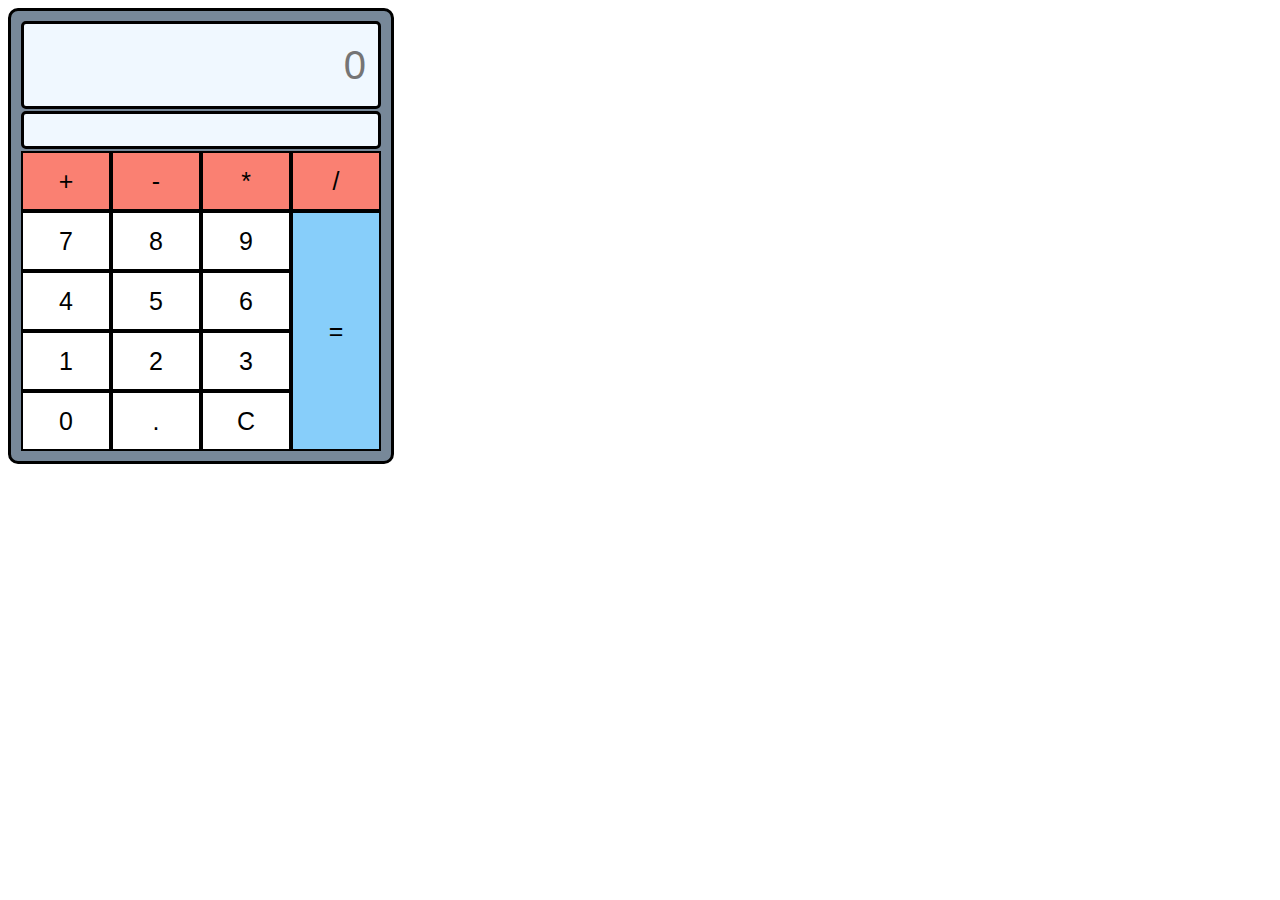
==== calc.html @ bd7caaef "added all new" ====
<!DOCTYPE html>
<html lang="en">
<head>
    <meta charset="UTF-8">
    <meta name="viewport" content="width=device-width, initial-scale=1.0">
    <title>Document</title>
<link rel="stylesheet" href="calc.css">  
</head>
<body>
    <div id="gridContainer"></div>
    <script src="calc.js" ></script>
</body>
</html>
---- calc.css ----
#calcScreen {
  grid-area: input;
}
#calcScreen2 {
  grid-area: input2;
}
#plus {
  grid-area: plus;
}
#minus {
  grid-area: minus;
}
#multi {
  grid-area: multi;
}
#division {
  grid-area: division;
}
.num {
  grid-area: number;
}
#space {
  grid-area: space;
}

#gridContainer {
  display: grid;
  width: fit-content;
  grid-template-columns: 90px 90px 90px 90px;
  grid-template-rows: 90px 40px 60px 60px 60px 60px 60px;
  grid-template-areas:
    "input input input input"
    "input2 input2 input2 input2"
    "plus minus multi division"
    "number number number space"
    "number number number space"
    "number number number space"
    "number number number space";
  border-radius: 10px;
  background-color: lightslategray;
  border: 3px solid black;
  padding: 10px;
  height: 430px;
}
#gridContainer > input {
  border-radius: 5px;
  margin-bottom: 2px;
  border: 3px solid black;
}
#gridContainer > button {
  text-align: center;
  font-size: 25px;
  border: 2px solid black;
}
.number,
#dot,
#ac {
  background-color: white;
}
#space {
  background-color: lightskyblue;
}
#minus,
#multi,
#plus,
#division {
  background-color: salmon;
}
#calcScreen {
  position: relative;
  font-size: 40px;
  text-align: end;
  background-color: aliceblue;
}
#calcScreen2 {
  background-color: aliceblue;
}
::placeholder {
  position: relative;
  right: 10px;
}
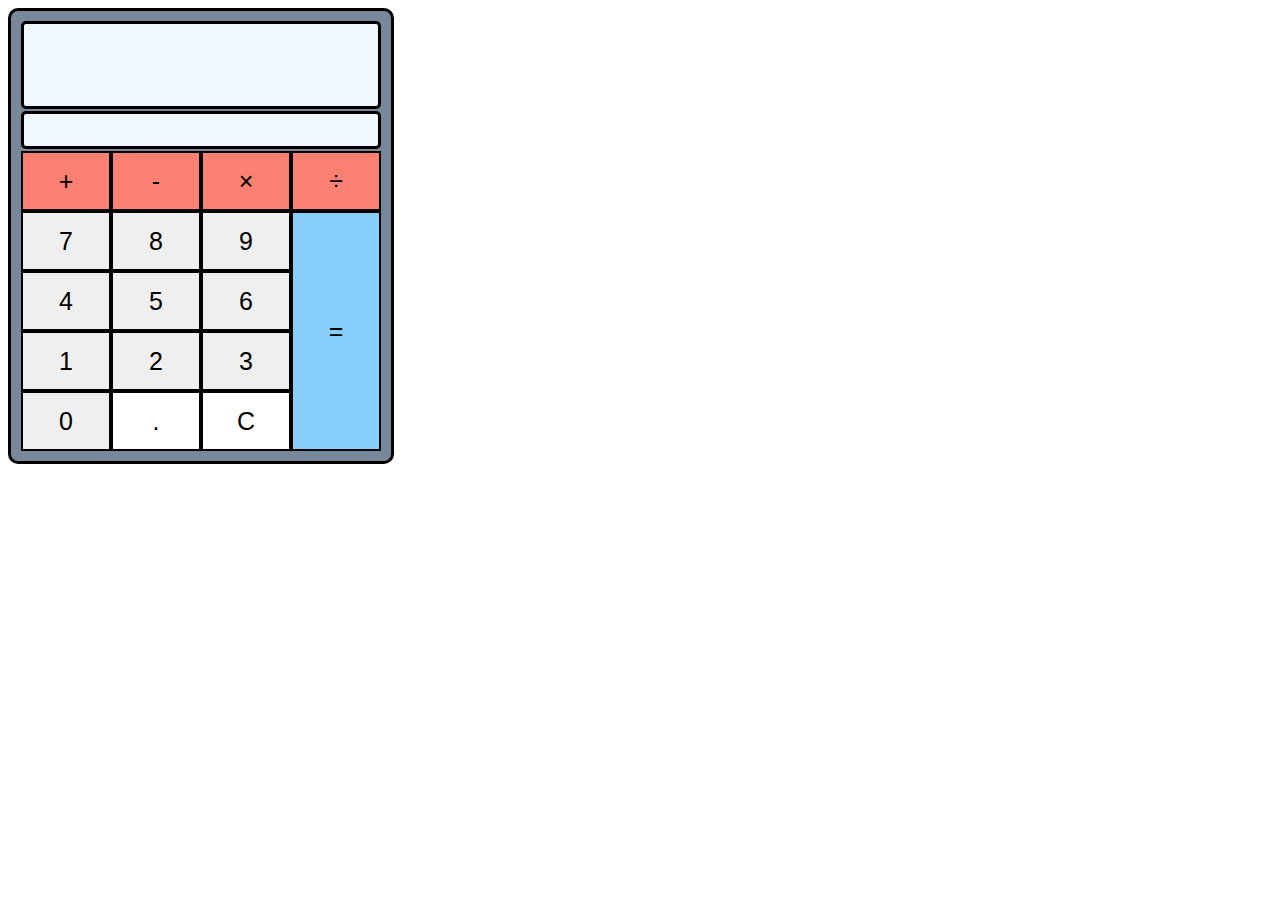
==== commit 31aa433e: "some changes" ====
--- a/calc.html
+++ b/calc.html
@@ -1,13 +1,16 @@
 <!DOCTYPE html>
 <html lang="en">
+
 <head>
     <meta charset="UTF-8">
     <meta name="viewport" content="width=device-width, initial-scale=1.0">
     <title>Document</title>
-<link rel="stylesheet" href="calc.css">  
+    <link rel="stylesheet" href="calc.css">
 </head>
+
 <body>
     <div id="gridContainer"></div>
-    <script src="calc.js" ></script>
+    <script src="calc.js"></script>
 </body>
+
 </html>--- a/calc.css
+++ b/calc.css
@@ -1,81 +1,81 @@
 #calcScreen {
-  grid-area: input;
+	grid-area: input;
 }
 #calcScreen2 {
-  grid-area: input2;
+	grid-area: input2;
 }
 #plus {
-  grid-area: plus;
+	grid-area: plus;
 }
 #minus {
-  grid-area: minus;
+	grid-area: minus;
 }
 #multi {
-  grid-area: multi;
+	grid-area: multi;
 }
 #division {
-  grid-area: division;
+	grid-area: division;
 }
 .num {
-  grid-area: number;
+	grid-area: number;
 }
-#space {
-  grid-area: space;
+#result {
+	grid-area: space;
 }
 
 #gridContainer {
-  display: grid;
-  width: fit-content;
-  grid-template-columns: 90px 90px 90px 90px;
-  grid-template-rows: 90px 40px 60px 60px 60px 60px 60px;
-  grid-template-areas:
-    "input input input input"
-    "input2 input2 input2 input2"
-    "plus minus multi division"
-    "number number number space"
-    "number number number space"
-    "number number number space"
-    "number number number space";
-  border-radius: 10px;
-  background-color: lightslategray;
-  border: 3px solid black;
-  padding: 10px;
-  height: 430px;
+	display: grid;
+	width: fit-content;
+	grid-template-columns: 90px 90px 90px 90px;
+	grid-template-rows: 90px 40px 60px 60px 60px 60px 60px;
+	grid-template-areas:
+		"input input input input"
+		"input2 input2 input2 input2"
+		"plus minus multi division"
+		"numbers numbers numbers space"
+		"numbers numbers numbers space"
+		"numbers numbers numbers space"
+		"numbers numbers numbers space";
+	border-radius: 10px;
+	background-color: lightslategray;
+	border: 3px solid black;
+	padding: 10px;
+	height: 430px;
 }
 #gridContainer > input {
-  border-radius: 5px;
-  margin-bottom: 2px;
-  border: 3px solid black;
+	border-radius: 5px;
+	margin-bottom: 2px;
+	border: 3px solid black;
 }
 #gridContainer > button {
-  text-align: center;
-  font-size: 25px;
-  border: 2px solid black;
+	text-align: center;
+	font-size: 25px;
+	border: 2px solid black;
 }
 .number,
 #dot,
-#ac {
-  background-color: white;
+#clear {
+	background-color: white;
 }
-#space {
-  background-color: lightskyblue;
+#result {
+	background-color: lightskyblue;
 }
 #minus,
 #multi,
 #plus,
 #division {
-  background-color: salmon;
+	background-color: salmon;
 }
 #calcScreen {
-  position: relative;
-  font-size: 40px;
-  text-align: end;
-  background-color: aliceblue;
+	position: relative;
+	font-size: 40px;
+	text-align: end;
+	background-color: aliceblue;
 }
 #calcScreen2 {
-  background-color: aliceblue;
+	background-color: aliceblue;
 }
 ::placeholder {
-  position: relative;
-  right: 10px;
+	position: relative;
+	right: 10px;
 }
